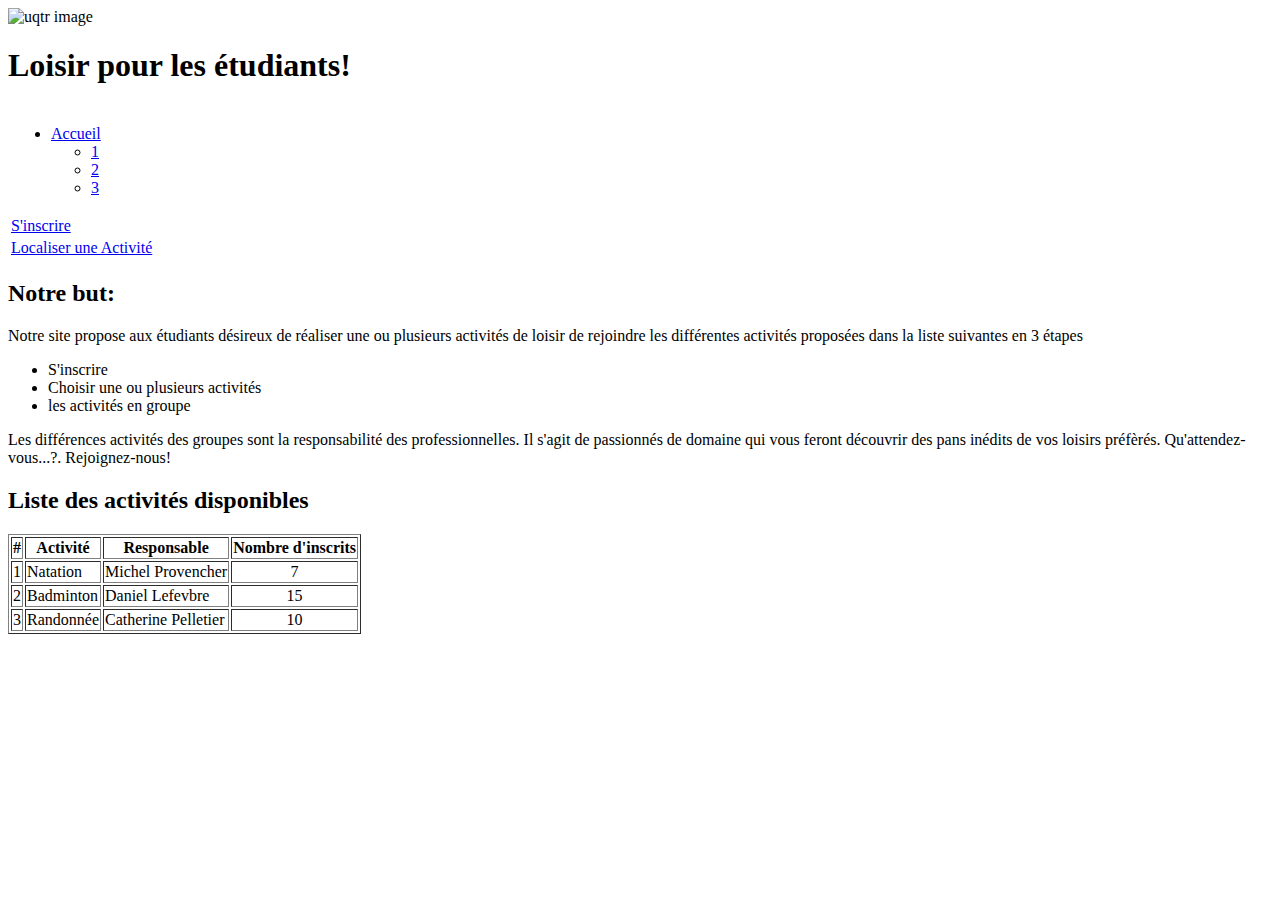
==== MetaForm/MetaForm/wwwroot/uploads/index.html @ a89e6296 "Ajout d'une interface pour sélectionner et téléverser des fichiers HTML et associer une ligne de la " ====
<!--Equipe: Marianne Balde , Pierre Mario Sime et Binetou Lo -->
<!DOCTYPE html>
<html>
<head>
    <meta charset="UTF-8">
    <title> Loisir pour les étudiants</title>
    <meta name="viewport" content="width=device-width, initial-scale=1.0">
    <link rel="stylesheet" href="style.css">
    
</head>
<body>
    
<header> <div class="logo">
<img src="uqtr.png"  alt=" uqtr image">  </div>

<di id="titre"><h1>Loisir pour les étudiants!</h1></div>
</header>

<div id="Global">
<nav> 
    <table id="tabNav">
        <tr><td><ul><li><a href="#">Accueil</a>
            <ul class="sousMenu">
                <li><a href="index.html">1</a></li>
                <li><a href="Inscrption.html">2</a></li>
                <li><a href="Localiser.html">3</a></li>
            </ul></li></ul></td></tr>
        <tr><td><a href="Inscrption.html">S'inscrire</a></td></tr>
        <tr><td><a href="Localiser.html">Localiser une Activité</a></td></tr>  
    </table>
</nav>
    

<main>
    <h2>Notre but:</h2>
   <p>Notre site propose aux étudiants désireux de réaliser une ou plusieurs activités de loisir de rejoindre les différentes activités proposées dans la liste suivantes en 3 étapes</p>
   <ul><li> S'inscrire</li>
   <li> Choisir une ou plusieurs activités</li>
    <li> les activités en groupe</li>
   </ul>
   <p> Les différences activités des groupes sont la responsabilité des professionnelles. Il s'agit de passionnés de domaine qui vous feront découvrir des pans inédits de vos loisirs préfèrés. Qu'attendez-vous...?. Rejoignez-nous!</p>
    <h2>Liste des activités disponibles  </h2>
    <table border="1">
        <tr>
            <th> #</th> <th>Activité</th><th>Responsable</th>
            <th>Nombre d'inscrits</th>
        </tr>
        <tr>
            <td align="center">1</td>
            <td>Natation</td>
            <td>Michel Provencher</td>
            <td align="center">7</td>         
        </tr>
        <tr>
            <td align="center">2</td>
            <td>Badminton </td>
            <td>Daniel Lefevbre</td>
            <td align="center">15</td>         
        </tr>
        <tr>
            <td align="center">3</td>
            <td>Randonnée</td>
            <td>Catherine Pelletier</td>
            <td align="center">10</td>         
        </tr>

    </table>
</td></tr>
</table>    
</main>
</div>  
<!--https://maps.google.com/maps?q=uqtr%20sport&t=&z=13&ie=UTF8&iwloc=&output=embed-->
</body>

</html>
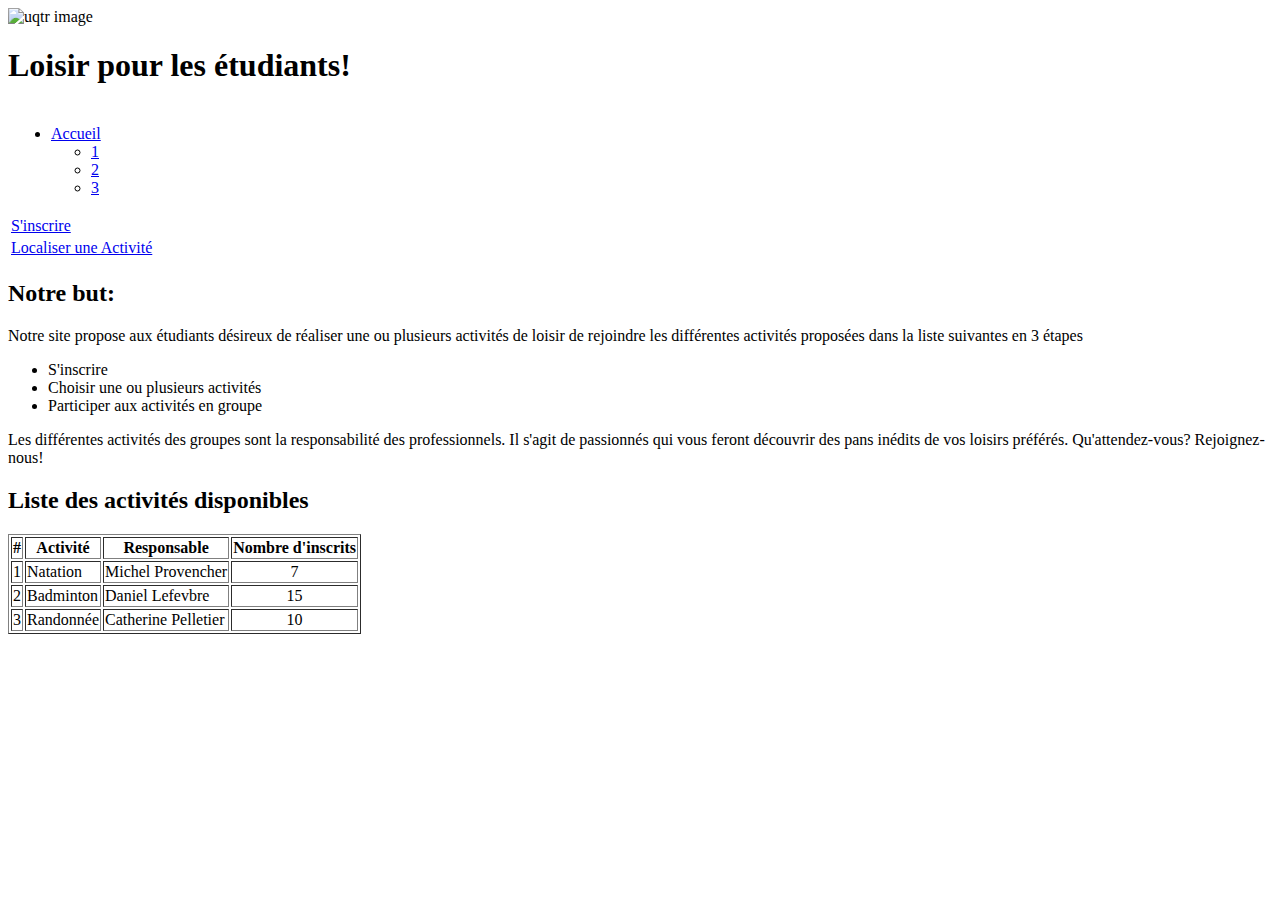
==== commit df4ec290: "execution du fichier js dans la page d'affichage html" ====
--- a/MetaForm/MetaForm/wwwroot/uploads/index.html
+++ b/MetaForm/MetaForm/wwwroot/uploads/index.html
@@ -3,73 +3,75 @@
 <html>
 <head>
     <meta charset="UTF-8">
-    <title> Loisir pour les étudiants</title>
+    <title>Loisir pour les étudiants</title>
     <meta name="viewport" content="width=device-width, initial-scale=1.0">
     <link rel="stylesheet" href="style.css">
-    
 </head>
 <body>
     
-<header> <div class="logo">
-<img src="uqtr.png"  alt=" uqtr image">  </div>
-
-<di id="titre"><h1>Loisir pour les étudiants!</h1></div>
+<header> 
+    <div class="logo">
+        <img src="uqtr.png" alt="uqtr image">  
+    </div>
+    <div id="titre">
+        <h1>Loisir pour les étudiants!</h1>
+    </div>
 </header>
 
 <div id="Global">
-<nav> 
-    <table id="tabNav">
-        <tr><td><ul><li><a href="#">Accueil</a>
-            <ul class="sousMenu">
-                <li><a href="index.html">1</a></li>
-                <li><a href="Inscrption.html">2</a></li>
-                <li><a href="Localiser.html">3</a></li>
-            </ul></li></ul></td></tr>
-        <tr><td><a href="Inscrption.html">S'inscrire</a></td></tr>
-        <tr><td><a href="Localiser.html">Localiser une Activité</a></td></tr>  
-    </table>
-</nav>
-    
+    <nav> 
+        <table id="tabNav">
+            <tr><td id="mu"><ul><li><a href="#">Accueil</a>
+                <ul class="sousMenu">
+                    <li><a href="index.html">1</a></li>
+                    <li><a href="Inscrption.html">2</a></li>
+                    <li><a href="Localiser.html">3</a></li>
+                </ul></li></ul></td></tr>
+            <tr><td id="mu"><a href="Inscrption.html">S'inscrire</a></td></tr>
+            <tr><td id="mu"><a href="Localiser.html">Localiser une Activité</a></td></tr>  
+        </table>
+    </nav>
 
-<main>
-    <h2>Notre but:</h2>
-   <p>Notre site propose aux étudiants désireux de réaliser une ou plusieurs activités de loisir de rejoindre les différentes activités proposées dans la liste suivantes en 3 étapes</p>
-   <ul><li> S'inscrire</li>
-   <li> Choisir une ou plusieurs activités</li>
-    <li> les activités en groupe</li>
-   </ul>
-   <p> Les différences activités des groupes sont la responsabilité des professionnelles. Il s'agit de passionnés de domaine qui vous feront découvrir des pans inédits de vos loisirs préfèrés. Qu'attendez-vous...?. Rejoignez-nous!</p>
-    <h2>Liste des activités disponibles  </h2>
-    <table border="1">
-        <tr>
-            <th> #</th> <th>Activité</th><th>Responsable</th>
-            <th>Nombre d'inscrits</th>
-        </tr>
-        <tr>
-            <td align="center">1</td>
-            <td>Natation</td>
-            <td>Michel Provencher</td>
-            <td align="center">7</td>         
-        </tr>
-        <tr>
-            <td align="center">2</td>
-            <td>Badminton </td>
-            <td>Daniel Lefevbre</td>
-            <td align="center">15</td>         
-        </tr>
-        <tr>
-            <td align="center">3</td>
-            <td>Randonnée</td>
-            <td>Catherine Pelletier</td>
-            <td align="center">10</td>         
-        </tr>
+    <main>
+        <h2>Notre but:</h2>
+        <p>Notre site propose aux étudiants désireux de réaliser une ou plusieurs activités de loisir de rejoindre les différentes activités proposées dans la liste suivantes en 3 étapes</p>
+        <ul>
+            <li>S'inscrire</li>
+            <li>Choisir une ou plusieurs activités</li>
+            <li>Participer aux activités en groupe</li>
+        </ul>
+        <p>Les différentes activités des groupes sont la responsabilité des professionnels. Il s'agit de passionnés qui vous feront découvrir des pans inédits de vos loisirs préférés. Qu'attendez-vous? Rejoignez-nous!</p>
+        <h2>Liste des activités disponibles</h2>
+        <table border="1">
+            <tr>
+                <th>#</th> <th>Activité</th><th>Responsable</th><th>Nombre d'inscrits</th>
+            </tr>
+            <tr>
+                <td align="center">1</td>
+                <td>Natation</td>
+                <td>Michel Provencher</td>
+                <td align="center">7</td>         
+            </tr>
+            <tr>
+                <td align="center">2</td>
+                <td>Badminton</td>
+                <td>Daniel Lefevbre</td>
+                <td align="center">15</td>         
+            </tr>
+            <tr>
+                <td align="center">3</td>
+                <td>Randonnée</td>
+                <td>Catherine Pelletier</td>
+                <td align="center">10</td>         
+            </tr>
+        </table>   
+    </main>
+</div>
 
-    </table>
-</td></tr>
-</table>    
-</main>
-</div>  
-<!--https://maps.google.com/maps?q=uqtr%20sport&t=&z=13&ie=UTF8&iwloc=&output=embed-->
+<script>
+    // Appeler une fonction JavaScript pour tester l'intégration
+    console.log('Page HTML loaded successfully.');
+</script>
+
 </body>
-
-</html>+</html>
